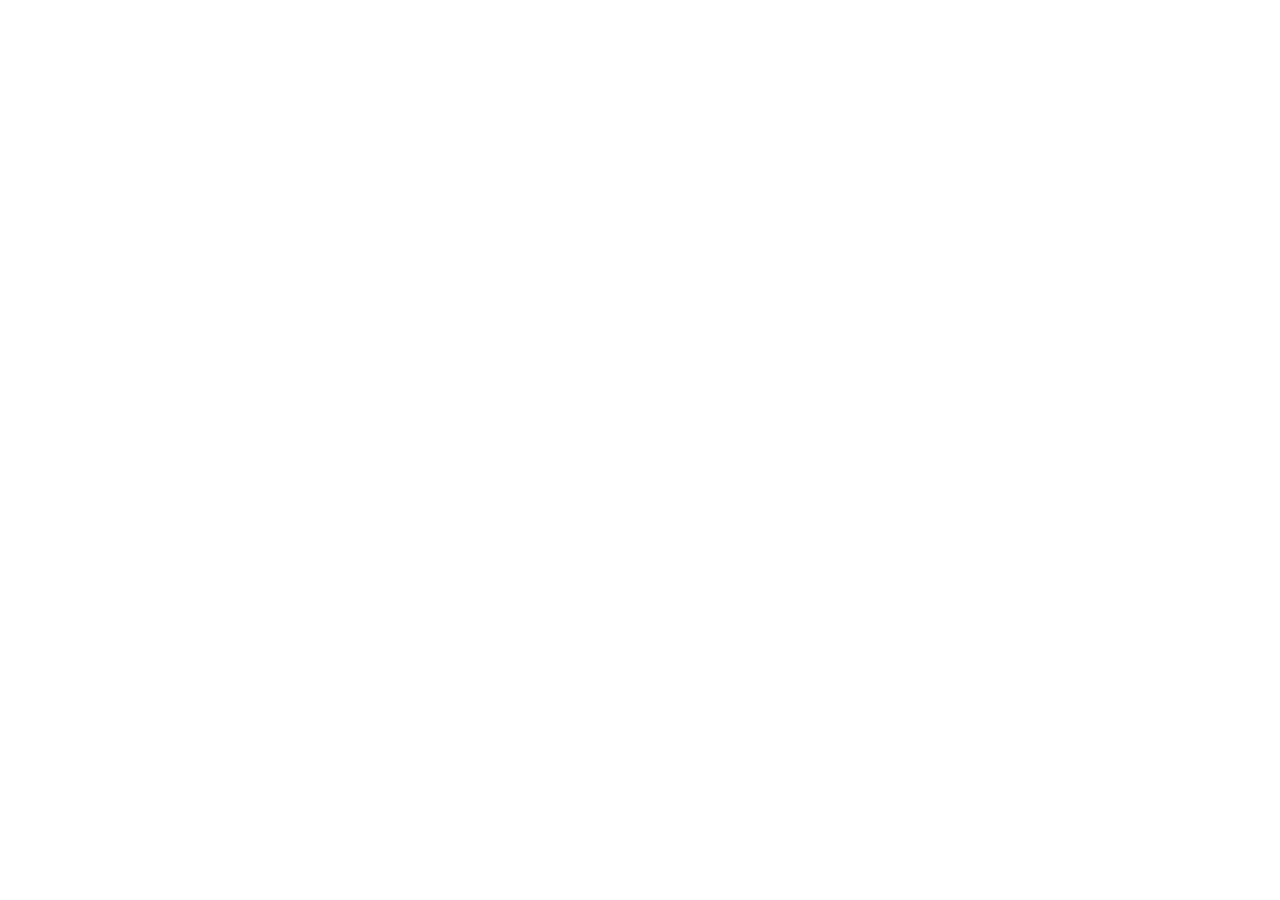
==== carrito.html @ 8d99dee0 "Se creo el header de carrito y se modifico ruta de acceso" ====
<!DOCTYPE html>
<html lang="es">
    <head>
        <meta charset="UTF-8">
        <title>CR Greycy</title>
    </head>
    <body>
        <!--EMPIEZA DESARROLLO DE HEADER EN CARRITO DE COMPRAS-->
        <header></header>
        
    </body>
</html>
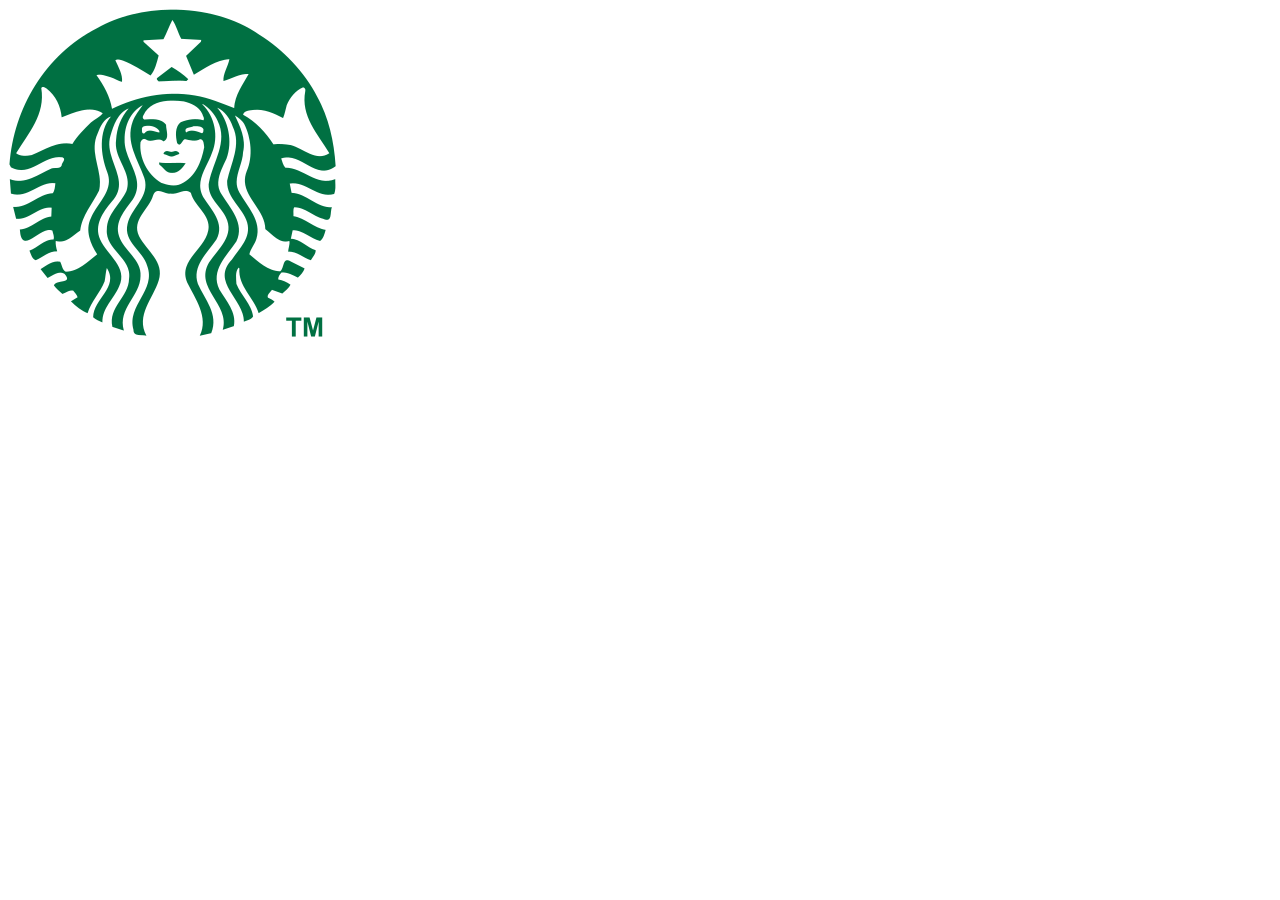
==== commit 1edd2594: "idk bro" ====
--- a/carrito.html
+++ b/carrito.html
@@ -6,7 +6,9 @@
     </head>
     <body>
         <!--EMPIEZA DESARROLLO DE HEADER EN CARRITO DE COMPRAS-->
-        <header></header>
+        <header>
+            <img src="imagenes/Logo_Starbucks.webp" alt="Logo de starbucks">
+        </header>
         
     </body>
 </html>
